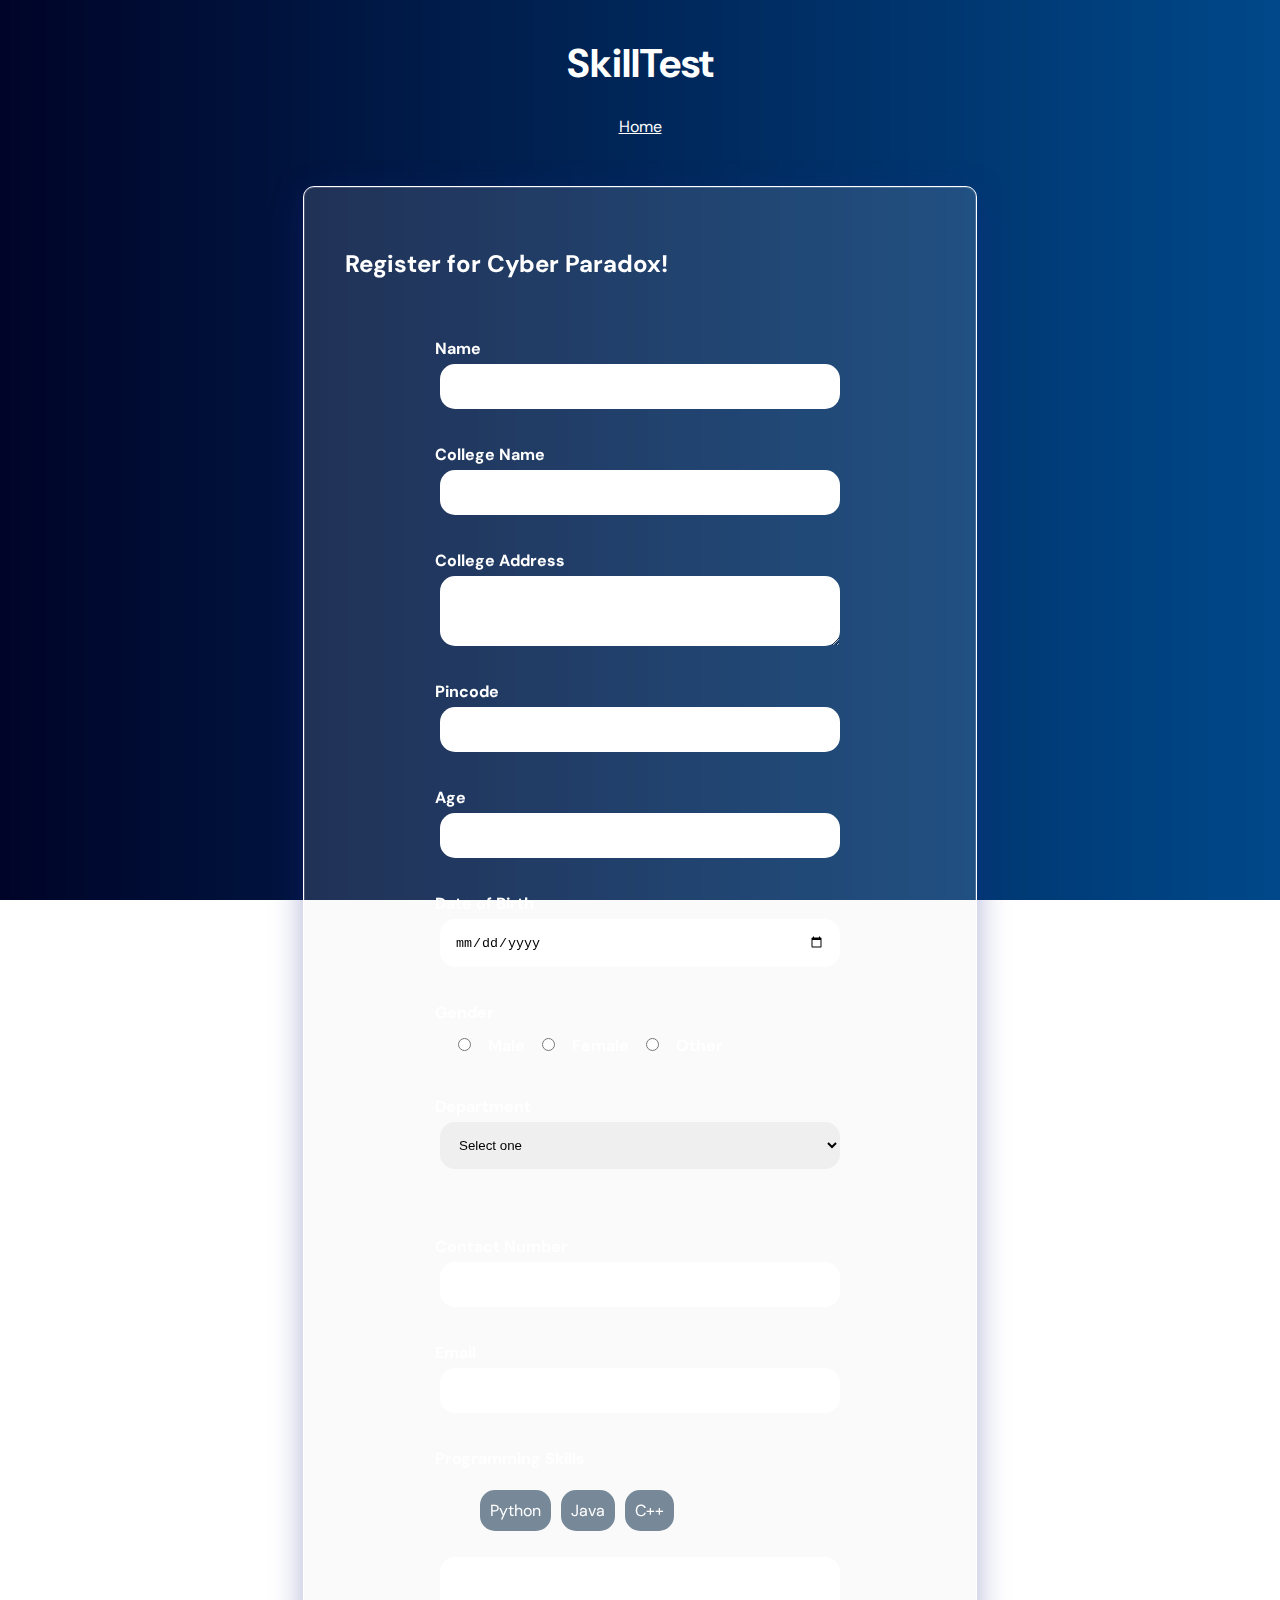
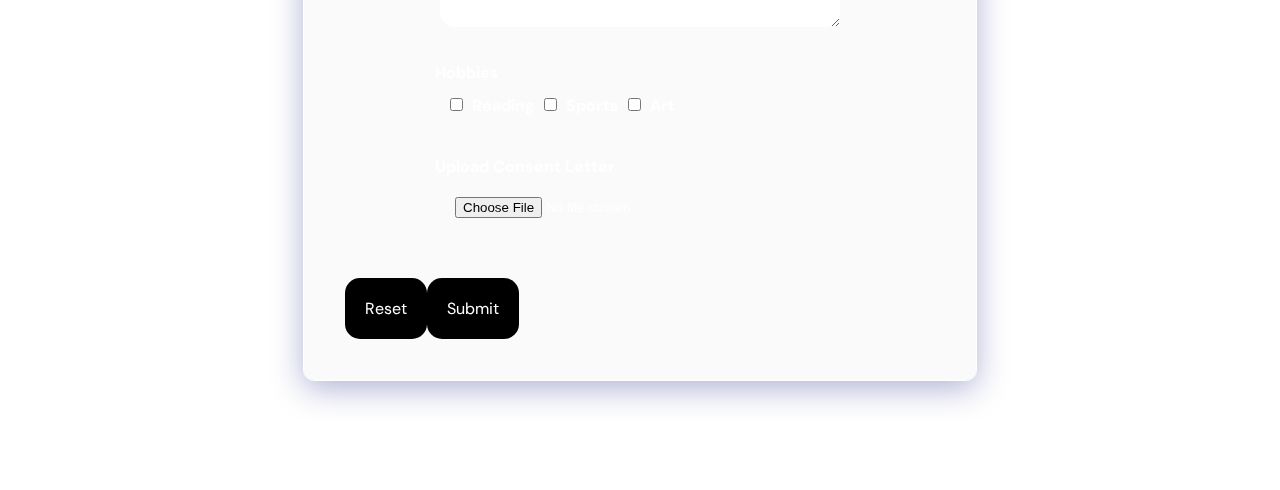
==== templates/form.html @ 49218054 "setup form" ====
<!DOCTYPE html>
<html>

<head>
    <meta charset="utf-8">
    <meta name="viewport" content="width=device-width, initial-scale=1.0">
    <title>SkillTest</title>
    <link rel="preconnect" href="https://fonts.googleapis.com" />
    <link rel="preconnect" href="https://fonts.gstatic.com" crossorigin />
    <link href="https://fonts.googleapis.com/css2?family=DM+Sans:ital,wght@0,400;0,500;0,700;1,400&display=swap"
        rel="stylesheet" />
    <link href="../style.css" rel="stylesheet" type="text/css" />

    <style media="all">

    </style>
</head>

<body>
    <!-- this is the start of content -->

    <header>
        <h1>SkillTest</h1>
        <nav>
            <a href="../index.html">Home</a>
        </nav>
    </header>

    <section>

        <div class="form-title">
            <h2>Register for Cyber Paradox! </h2>
        </div>

        <form name="registration" action="registration-data.html" onsubmit="return validate()" method="POST">

            <div class="form-input">
                <label for="name" id="name_label">Name</label>
                <input type="text" id="name" name="name" value="" onfocus="nameFocus(this)" onblur="nameBlur()"
                    oninvalid="document.getElementById('name_label').style.color='red'" required>

            </div>

            <div class="form-input">
                <label for="college_name" id="college_label">College Name</label>
                <input type="text" id="college_name" name="college name" value=""
                    oninvalid="document.getElementById('college_label').style.color='red'" required>
            </div>

            <div class="form-input">
                <label for="college_address">College Address</label>
                <textarea id="college_address" name="college address" rows="4" cols="50"
                    onselect="textSelected()"></textarea>
            </div>

            <div class="form-input">
                <label for="pincode">Pincode</label>
                <input type="number" id="pincode" name="pincode" value="" maxlength="6" oninput="maxLengthCheck(this)"
                    required>
            </div>

            <div class="form-input">
                <label for="age">Age</label>
                <input type="text" id="age" name="age" value=""
                    onkeypress="return event.charCode >= 48 && event.charCode <= 57">
            </div>

            <div class="form-input">
                <label for="dob">Date of Birth</label>
                <input type="date" id="dob" name="dob" value="" required>
            </div>

            <div class="form-input">
                <label for="gender">Gender</label>
                <div style="margin: 10px;">
                      <input type="radio" id="male" name="gender" value="Male" required="required">   <label
                        for="male">Male</label>
                      <input type="radio" id="female" name="gender" value="Female">   <label for="female">Female</label>
                      <input type="radio" id="other" name="gender" value="Other">   <label for="other">Other</label>
                </div>
            </div>


            <div class="form-input">
                <label for="department">Department</label>
                <select id="department" name="department" onchange="departmentSelected()" required>
                    <option value="" selected disabled>Select one</option>
                    <option value="CSE">CSE</option>
                    <option value="IT">IT</option>
                    <option value="ECE">ECE</option>
                    <option value="EEE">EEE</option>
                </select>
                <p id="demo"></p>
            </div>

            <div class="form-input">
                <label for="contact" id="contact_label">Contact Number</label>
                <input type="tel" id="contact" name="contact" value="" pattern="[0-9]{10}" maxlength="10"
                    oninvalid="document.getElementById('contact_label').style.color='red'" required>
            </div>

            <div class="form-input">
                <label for="email">Email</label>
                <input type="email" id="email" name="email" value="" pattern="[^ @]*@[^ @]*" required>
            </div>

            <div class="form-input">
                <label for="skills">Programming Skills</label>

                <ul id="skills_list" style="list-style-type:none;display: flex;">

                    <li id="python" draggable="true" ondragstart="drag(event)" data-value="Python">Python</li>
                    <li id="java" draggable="true" ondragstart="drag(event)" data-value="Java">Java</li>
                    <li id="c++" draggable="true" ondragstart="drag(event)" data-value="C++">C++</li>
                </ul>


                <textarea id="skills" name="skills" rows="4" cols="50" ondrop="drop(event)"
                    ondragover="allowDrop(event)"></textarea>




            </div>


            <div class="form-input">
                <label for="hobbies">Hobbies</label>
                <div style="margin: 10px;">
                    <input type="checkbox" id="hobby1" name="hobby1" value="Reading">
                    <label for="hobby1"> Reading</label>
                    <input type="checkbox" id="hobby2" name="hobby2" value="Sports">
                    <label for="hobby2"> Sports</label>
                    <input type="checkbox" id="art" name="hobby3" value="Boat">
                    <label for="art"> Art</label>
                </div>
            </div>

            <div class="form-input">
                <label for="file">Upload Consent Letter</label>
                <input type="file" id="myFile" name="filename">
            </div>
            <div style="margin: 20px;display: inline-flex;">
                <input type="reset" value="Reset" class="button ">
                <input type="submit" value="Submit" class="button ">
            </div>
        </form>
    </section>
    <div class="clear"></div>

    <script src="../script.js"></script>



</body>

</html>
---- style.css ----
body {

    font-family: 'DM Sans', sans-serif;
    background-image: url('assets/bg.jpg');
    background-repeat: no-repeat;
    background-attachment: fixed;
    background-size: cover;
    margin: auto;
    text-align: center;
    padding: 10px;
    color: white;
}

nav {
    margin: 20px;

}





section {
    width: 50%;
    margin: 50px auto 0px auto;
    padding: 20px;
    border-radius: 20px;

    background: rgba(223, 223, 223, 0.15);
    box-shadow: 0 8px 32px 0 rgba(31, 38, 135, 0.37);
    backdrop-filter: blur(0px);
    -webkit-backdrop-filter: blur(0px);
    border-radius: 10px;
    border: 1px solid rgba(255, 255, 255, 0.18);
    outline: 1px solid white;
    display: flex;
    flex-direction: column;
}

h1 {
    font-size: 2.5em;

}


h1,
h2 {


}

.center {
    display: flex;
    justify-content: center;
    margin: 10px;
}

#image {
    padding: 10px;
}

/* unvisited link */
a:link {
    color: white;
}

/* visited link */
a:visited {
    color: darkviolet;
}

/* mouse over link */
a:hover {
    color: cyan;
}

/* selected link */
a:active {
    color: cyan;
}

footer {
    background-color: lightslategray;
    left: 0;
    bottom: 0;
    width: 100%;
    text-align: center;
    justify-content: center;
    position: fixed;
    padding: 10px 0 10px 0;
    z-index: 1;
    animation-name: example;
    animation-duration: 10s;
}

@keyframes example {
    from {
        background-color: black;
    }

    to {
        background-color: lightslategray;
    }
}

.responsive {
    width: 100%;
    height: auto;
}

.tableborder1 {
    border: 1px solid;
}

.tableborder2 {
    border: 2px solid;
}

.button {
    background: black;
    color: white;
    border: 0px;
    padding: 20px;
    border-radius: 15px;
    display: flex;
        justify-content: center;
        margin: auto;
    font-size: 1em;
    font-family: 'DM Sans', sans-serif;
    
}

.button:hover {
    background: slategray;
    font-weight: bold;
}

.clear {
    clear: both;
    height: 100px;
}

.form-input {
    margin: 10px 100px 10px 100px;
    padding: 10px;
    display: flex;
    flex-direction: column;
}

input {
    padding: 15px;
    margin: 5px;
    border-radius: 15px;
    border: 0px;

}

select {
    padding: 15px;
    margin: 5px;
    border-radius: 15px;
    border: 0px;

}

label {
    font-weight: bold;
}

textarea {
    padding: 5px;
    margin: 5px;
    border-radius: 15px;
    border: 0px;

}

form {
    text-align: left;
}

.form-title {
    font-size: 1em;
    font-style: normal;
    font-weight: bold;
    display: flex;
    justify-content: space-between;
    align-items: center;
    margin: 20px;
}

error {
    color: red;
}


#skills_list>li {
    background: lightslategray;
    color: white;
    padding: 10px;
    margin: 5px;
    border-radius: 15px;
    border: 0px;
}


table {
    width: 100%;
    border-collapse: collapse;
}

td,
th {
    width: 100%;
    border: 1px solid;
    padding: 10px;
}
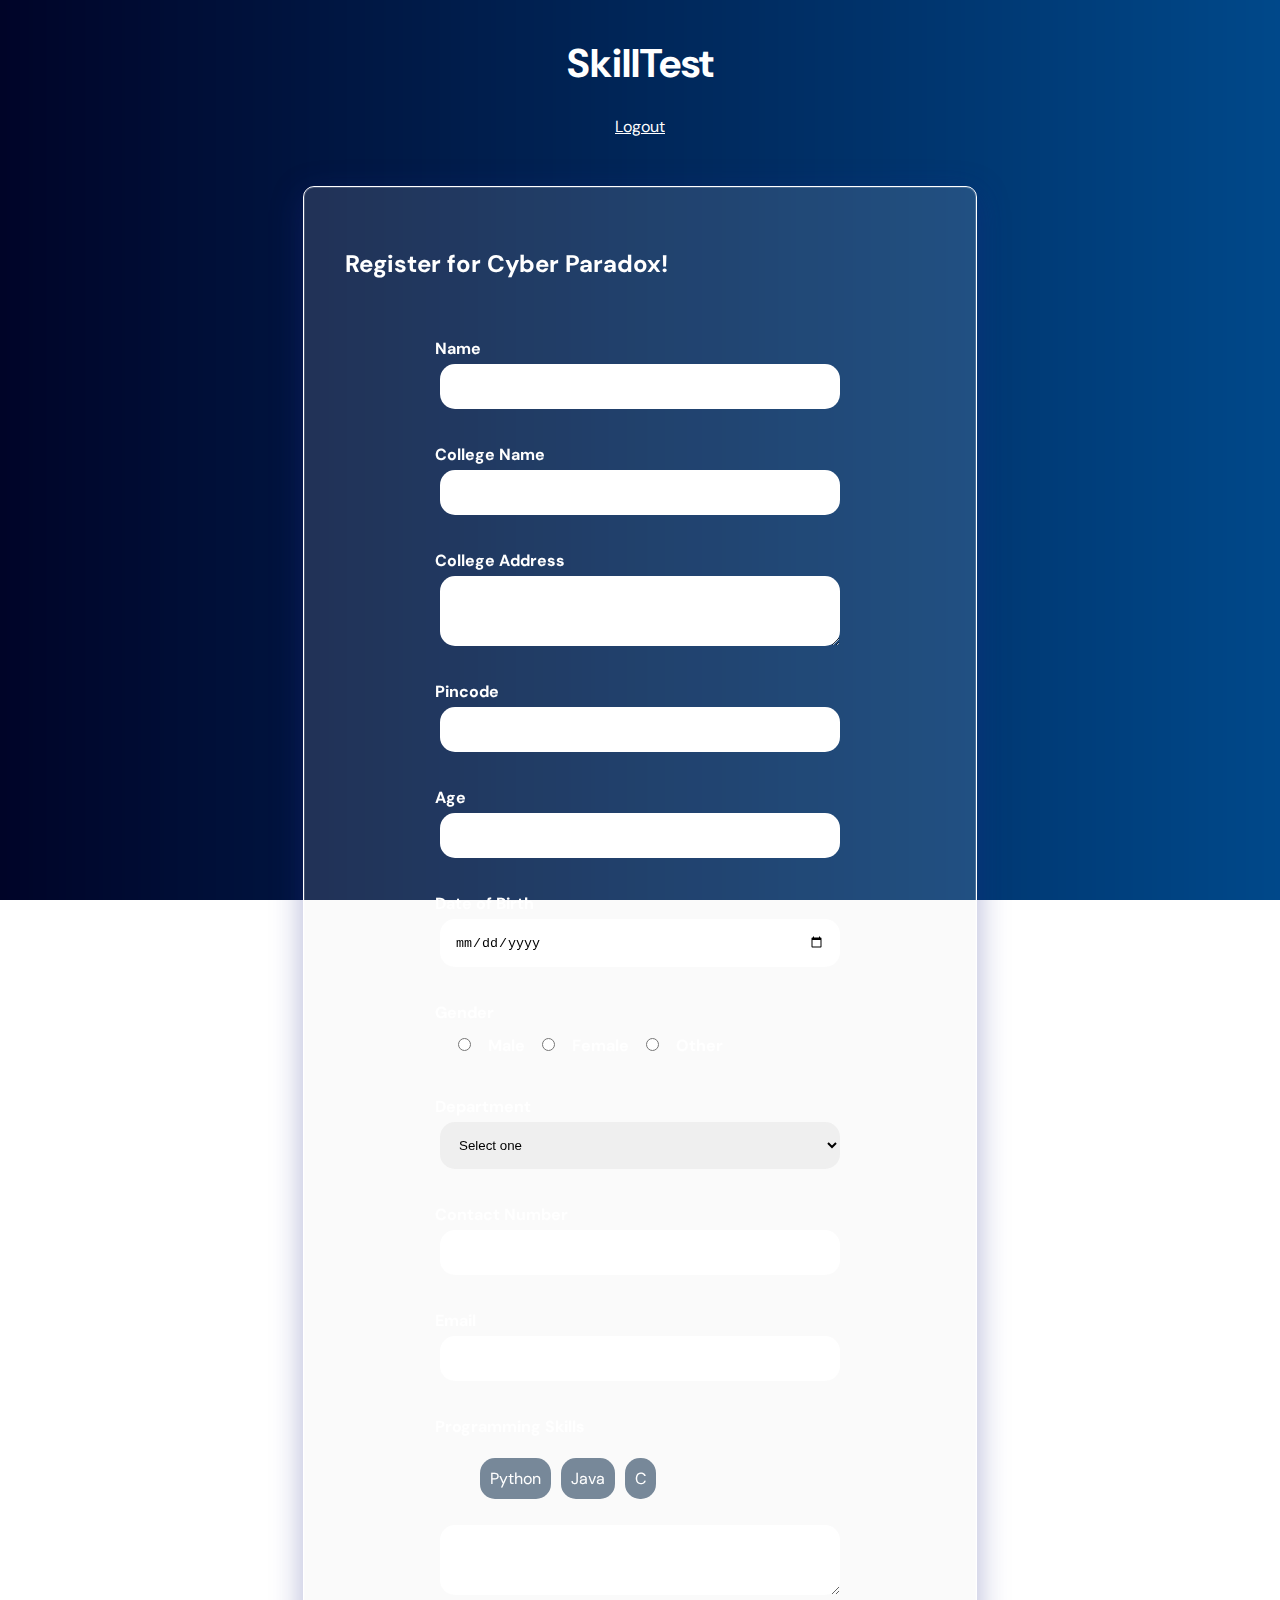
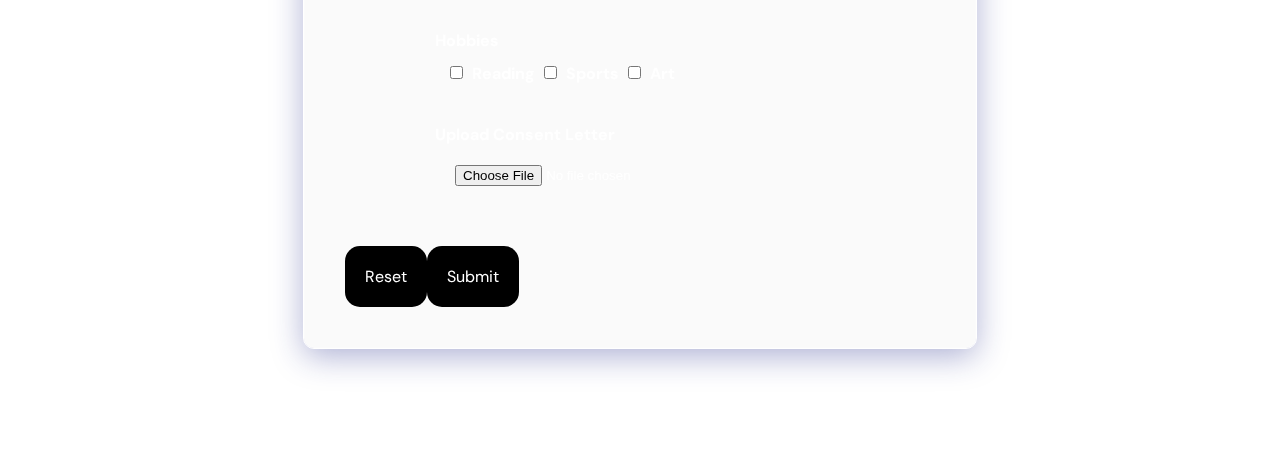
==== commit 1bce4b85: "use ajax" ====
--- a/templates/form.html
+++ b/templates/form.html
@@ -22,7 +22,8 @@
     <header>
         <h1>SkillTest</h1>
         <nav>
-            <a href="../index.html">Home</a>
+
+            <a href="http://localhost:8080/ex4/logout">Logout</a>
         </nav>
     </header>
 
@@ -31,38 +32,33 @@
         <div class="form-title">
             <h2>Register for Cyber Paradox! </h2>
         </div>
-
-        <form name="registration" action="registration-data.html" onsubmit="return validate()" method="POST">
+        <!-- name="registration" action="http://localhost:8080/ex4/register" method="get" -->
+        <form id="registration" name="registration">
 
             <div class="form-input">
                 <label for="name" id="name_label">Name</label>
-                <input type="text" id="name" name="name" value="" onfocus="nameFocus(this)" onblur="nameBlur()"
-                    oninvalid="document.getElementById('name_label').style.color='red'" required>
+                <input type="text" id="name" name="name" value="" required>
 
             </div>
 
             <div class="form-input">
                 <label for="college_name" id="college_label">College Name</label>
-                <input type="text" id="college_name" name="college name" value=""
-                    oninvalid="document.getElementById('college_label').style.color='red'" required>
+                <input type="text" id="college_name" name="college_name" value="" required>
             </div>
 
             <div class="form-input">
                 <label for="college_address">College Address</label>
-                <textarea id="college_address" name="college address" rows="4" cols="50"
-                    onselect="textSelected()"></textarea>
+                <textarea id="college_address" name="college_address" rows="4" cols="50"></textarea>
             </div>
 
             <div class="form-input">
                 <label for="pincode">Pincode</label>
-                <input type="number" id="pincode" name="pincode" value="" maxlength="6" oninput="maxLengthCheck(this)"
-                    required>
+                <input type="number" id="pincode" name="pincode" value="" maxlength="6" required>
             </div>
 
             <div class="form-input">
                 <label for="age">Age</label>
-                <input type="text" id="age" name="age" value=""
-                    onkeypress="return event.charCode >= 48 && event.charCode <= 57">
+                <input type="text" id="age" name="age" value="">
             </div>
 
             <div class="form-input">
@@ -83,20 +79,19 @@
 
             <div class="form-input">
                 <label for="department">Department</label>
-                <select id="department" name="department" onchange="departmentSelected()" required>
+                <select id="department" name="department" required>
                     <option value="" selected disabled>Select one</option>
                     <option value="CSE">CSE</option>
                     <option value="IT">IT</option>
                     <option value="ECE">ECE</option>
                     <option value="EEE">EEE</option>
                 </select>
-                <p id="demo"></p>
+
             </div>
 
             <div class="form-input">
                 <label for="contact" id="contact_label">Contact Number</label>
-                <input type="tel" id="contact" name="contact" value="" pattern="[0-9]{10}" maxlength="10"
-                    oninvalid="document.getElementById('contact_label').style.color='red'" required>
+                <input type="tel" id="contact" name="contact" value="" pattern="[0-9]{10}" maxlength="10" required>
             </div>
 
             <div class="form-input">
@@ -111,12 +106,12 @@
 
                     <li id="python" draggable="true" ondragstart="drag(event)" data-value="Python">Python</li>
                     <li id="java" draggable="true" ondragstart="drag(event)" data-value="Java">Java</li>
-                    <li id="c++" draggable="true" ondragstart="drag(event)" data-value="C++">C++</li>
+                    <li id="c" draggable="true" ondragstart="drag(event)" data-value="C">C</li>
                 </ul>
 
 
                 <textarea id="skills" name="skills" rows="4" cols="50" ondrop="drop(event)"
-                    ondragover="allowDrop(event)"></textarea>
+                    ondragover="allowDrop(event)" required></textarea>
 
 
 
@@ -142,15 +137,62 @@
             </div>
             <div style="margin: 20px;display: inline-flex;">
                 <input type="reset" value="Reset" class="button ">
-                <input type="submit" value="Submit" class="button ">
+                <input type="submit" value="Submit" class="button " onclick="submitForm(event)">
             </div>
         </form>
     </section>
     <div class="clear"></div>
 
-    <script src="../script.js"></script>
+
+    <script>
+        function allowDrop(ev) {
+            ev.preventDefault();
+        }
+
+        function drag(ev) {
+            ev.dataTransfer.setData("text", ev.target.id);
+        }
+
+        function drop(ev) {
+            ev.preventDefault();
+            var data = ev.dataTransfer.getData("text");
+            console.log(document.getElementById(data).dataset.value);
+            ev.target.value = ev.target.value === "" ? document.getElementById(data).dataset.value : ev.target.value + ", " + document.getElementById(data).dataset.value;
+        }
+
+        function submitForm(ev) {
+            ev.preventDefault();
+            var form = document.getElementById("registration");
+            console.log(form)
+            var formData = new FormData(form);
+            var params = ""
+            for (let [name, value] of formData) {
+                params = params + name + "=" + value + "&";
+            }
+            var xhr = new XMLHttpRequest();
+            xhr.open("POST", "http://localhost:8080/ex4/register", true);
+            xhr.onreadystatechange = function () {
+                if (xhr.readyState == 4 && xhr.status == 200) {
+
+                    console.log("responseText: " + xhr.responseText);
+
+                    if (xhr.responseText.trim() === "success") {
+                        alert("Registration Successful");
+                        window.location.href = "http://localhost:8080/ex4/Test";
+                    }
+                    else {
+                        alert("Registration Failed");
+                    }
 
 
+                }
+            }
+            xhr.setRequestHeader('Content-type', 'application/x-www-form-urlencoded');
+            xhr.send(params);
+        }
+
+
+    </script>
 
 </body>
 
